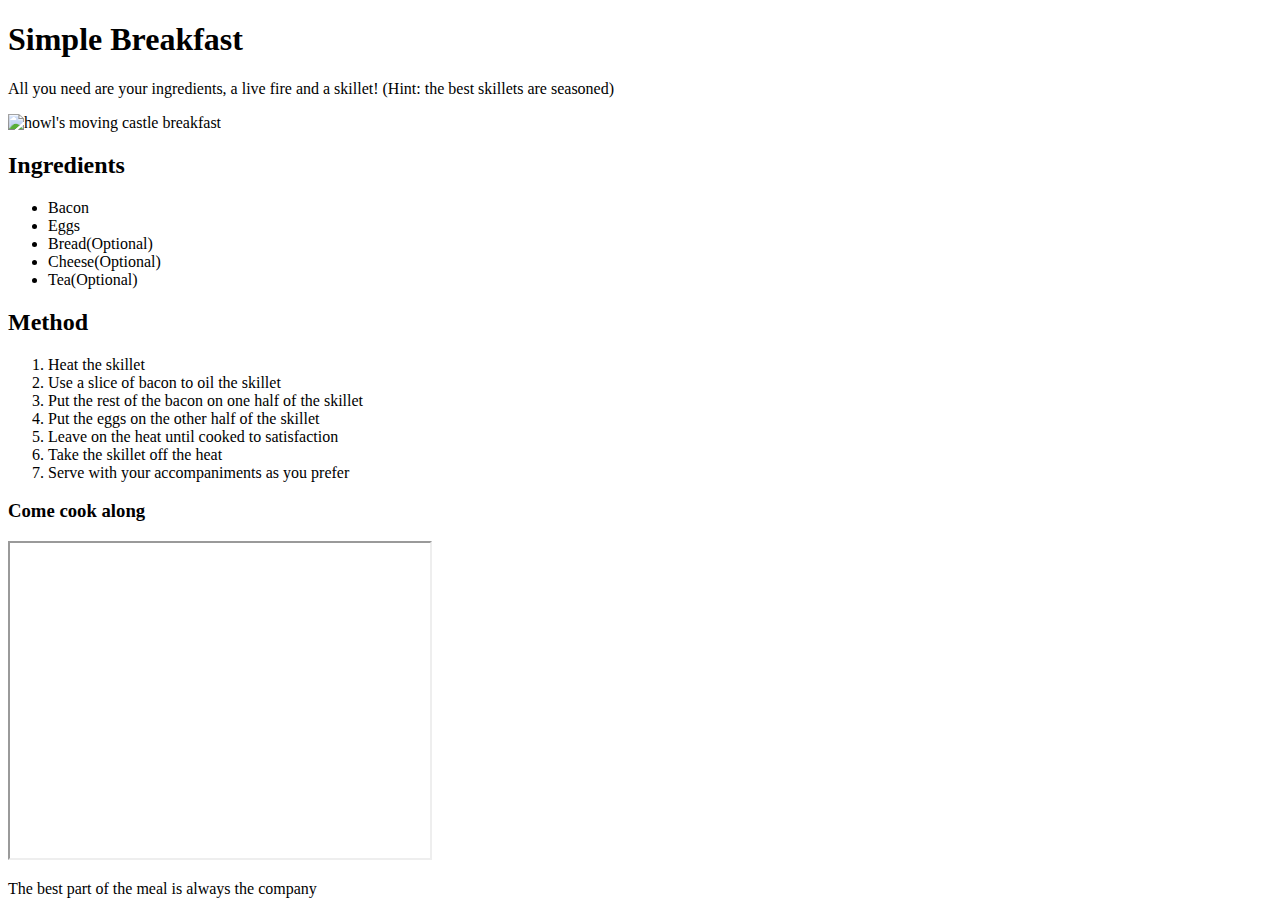
==== wk01-CA-MakeARecipe-Luis/index.html @ 96d78b3e "added my week 1 first draft" ====
<!DOCTYPE html>
<html>
  <head>
    <meta charset="utf-8">
    <meta name="viewport" content="width=device-width">
    <title>CA 1: Make a Recipe Card</title>
    <link href="style.css" rel="stylesheet" type="text/css" />
  </head>
  <body>
    <!-- #TODO 
    In this activity, you will start to make your own recipe. You will be introduced to five common HTML tags; headings, paragraphs, image, ordered lists and unordered lists. 
    Create a recipe card, using everything we had discussed. 
    Headings <h1>....<h6>
    paragraphs <p></p>
    image <img>
    lists <ol></ol><ul></ul>
    -->
    <!-- place your codes below, replace as you deemed fit :) -->
    <h1>Simple Breakfast</h1>
    <p>
    All you need are your ingredients, a live fire and a skillet!
    (Hint: the best skillets are seasoned)  
    </p>
    <img src="https://i.pinimg.com/564x/56/23/c2/5623c2e6eecd9eb756c9e0bc16c1fa02.jpg" alt="howl's moving castle breakfast">
    <h2>Ingredients</h2>
    <ul>
      <li>Bacon</li>
      <li>Eggs</li>
      <li>Bread(Optional)</li>
      <li>Cheese(Optional)</li>
      <li>Tea(Optional)</li>
    </ul>
    <h2>Method</h2>
    <ol>
      <li>Heat the skillet</li>
      <li>Use a slice of bacon to oil the skillet</li>
      <li>Put the rest of the bacon on one half of the skillet</li>
      <li>Put the eggs on the other half of the skillet</li>
      <li>Leave on the heat until cooked to satisfaction</li>
      <li>Take the skillet off the heat</li>
      <li>Serve with your accompaniments as you prefer</li>
    </ol>
    <h3>Come cook along</h3>
    <iframe width="420" height="315"
    src="https://www.youtube.com/embed/Guxx_KTm_6M?si=Y562DLARnKj8pReP">
    </iframe>

    <p>
      The best part of the meal is always the company
      </p>
    <!-- your code should end --> 
  </body>
</html>
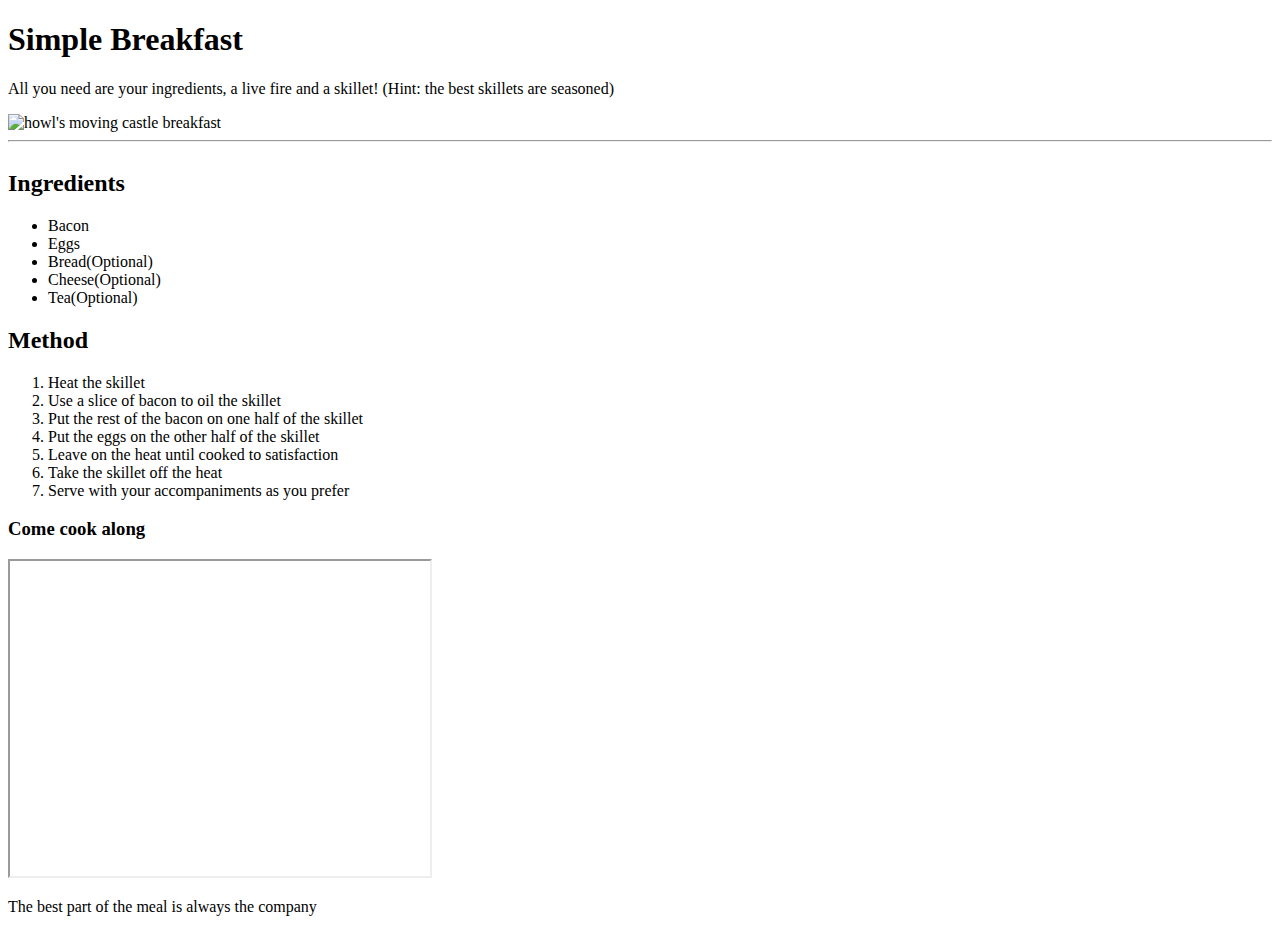
==== commit 872db2c8: "added a table" ====
--- a/wk01-CA-MakeARecipe-Luis/index.html
+++ b/wk01-CA-MakeARecipe-Luis/index.html
@@ -22,6 +22,9 @@
     (Hint: the best skillets are seasoned)  
     </p>
     <img src="https://i.pinimg.com/564x/56/23/c2/5623c2e6eecd9eb756c9e0bc16c1fa02.jpg" alt="howl's moving castle breakfast">
+    <table>
+      <hr>
+    </table>
     <h2>Ingredients</h2>
     <ul>
       <li>Bacon</li>
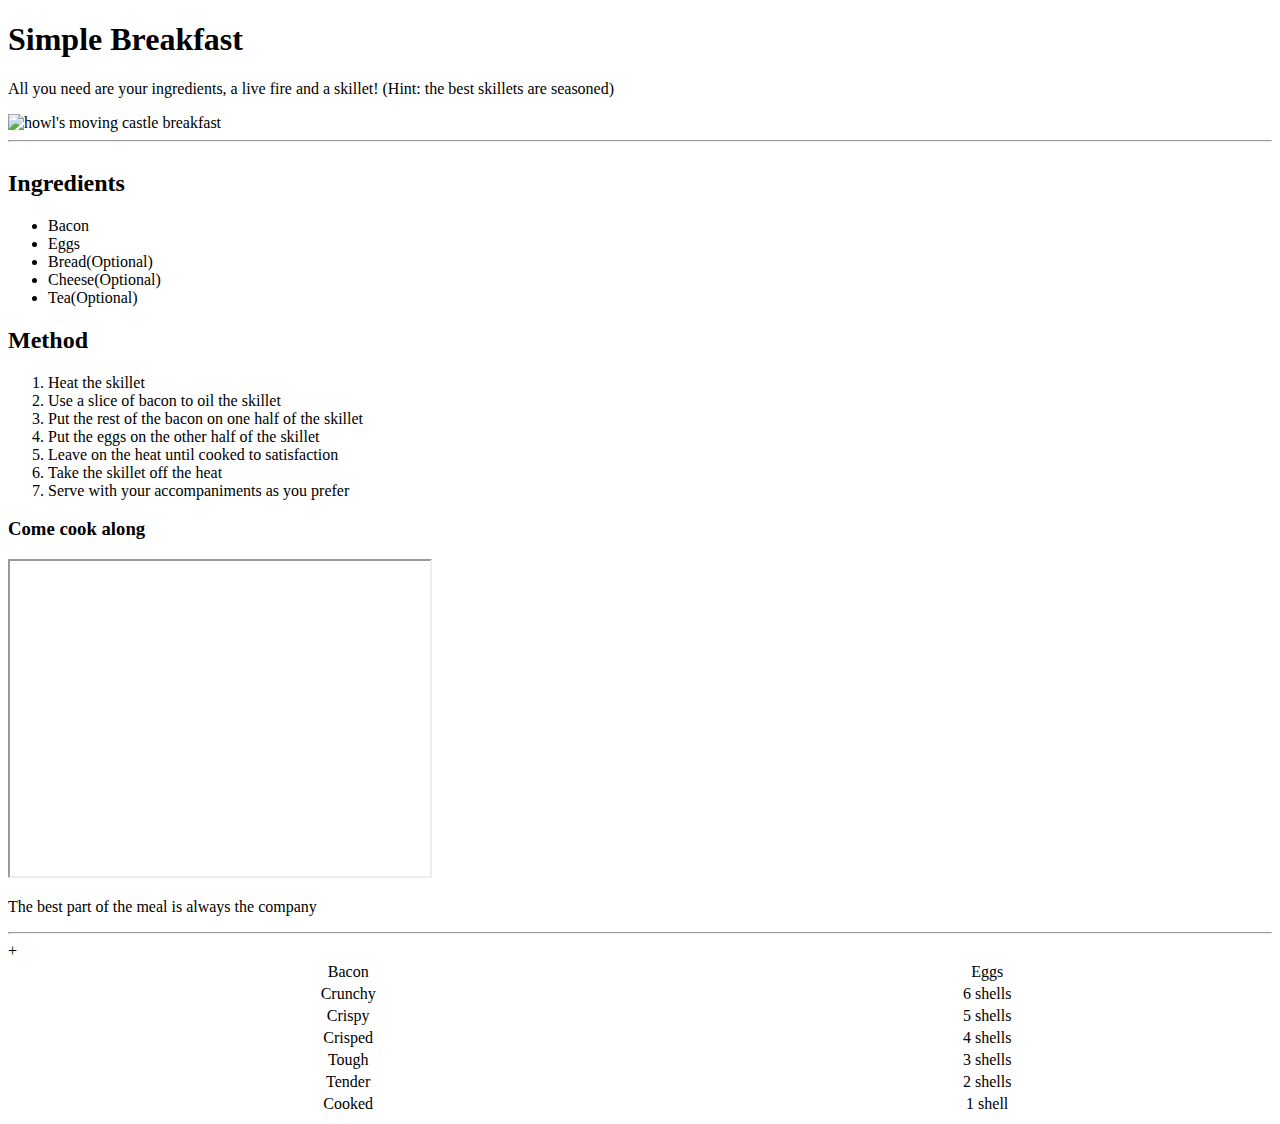
==== commit 299ede66: "Some additions" ====
--- a/wk01-CA-MakeARecipe-Luis/index.html
+++ b/wk01-CA-MakeARecipe-Luis/index.html
@@ -47,10 +47,40 @@
     <iframe width="420" height="315"
     src="https://www.youtube.com/embed/Guxx_KTm_6M?si=Y562DLARnKj8pReP">
     </iframe>
-
     <p>
       The best part of the meal is always the company
-      </p>
+    </p>
+    <table style="width: 100vw">
+      <hr>
+      <tr style="width: 100vw">
+        <td style="text-align: center">Bacon</td>
+        <td style="text-align: center">Eggs</td>
+      </tr>
+      <tr style="width: 100vw">
+        <td style="text-align: center">Crunchy</td>
+        <td style="text-align: center">6 shells</td>
+      </tr>
+      <tr style="width: 100vw">
+        <td style="text-align: center">Crispy</td>
+        <td style="text-align: center">5 shells</td>
+      </tr>
+      <tr style="width: 100vw">
+        <td style="text-align: center">Crisped</td>
+        <td style="text-align: center">4 shells</td>
+      </tr>
+      <tr style="width: 100vw">
+        <td style="text-align: center">Tough</td>
+        <td style="text-align: center">3 shells</td>+
+      </tr>
+      <tr style="width: 100vw">
+        <td style="text-align: center">Tender</td>
+        <td style="text-align: center">2 shells</td>
+      </tr>
+      <tr style="width: 100vw">
+        <td style="text-align: center">Cooked</td>
+        <td style="text-align: center">1 shell</td>
+      </tr>
+    </table>
     <!-- your code should end --> 
   </body>
 </html>